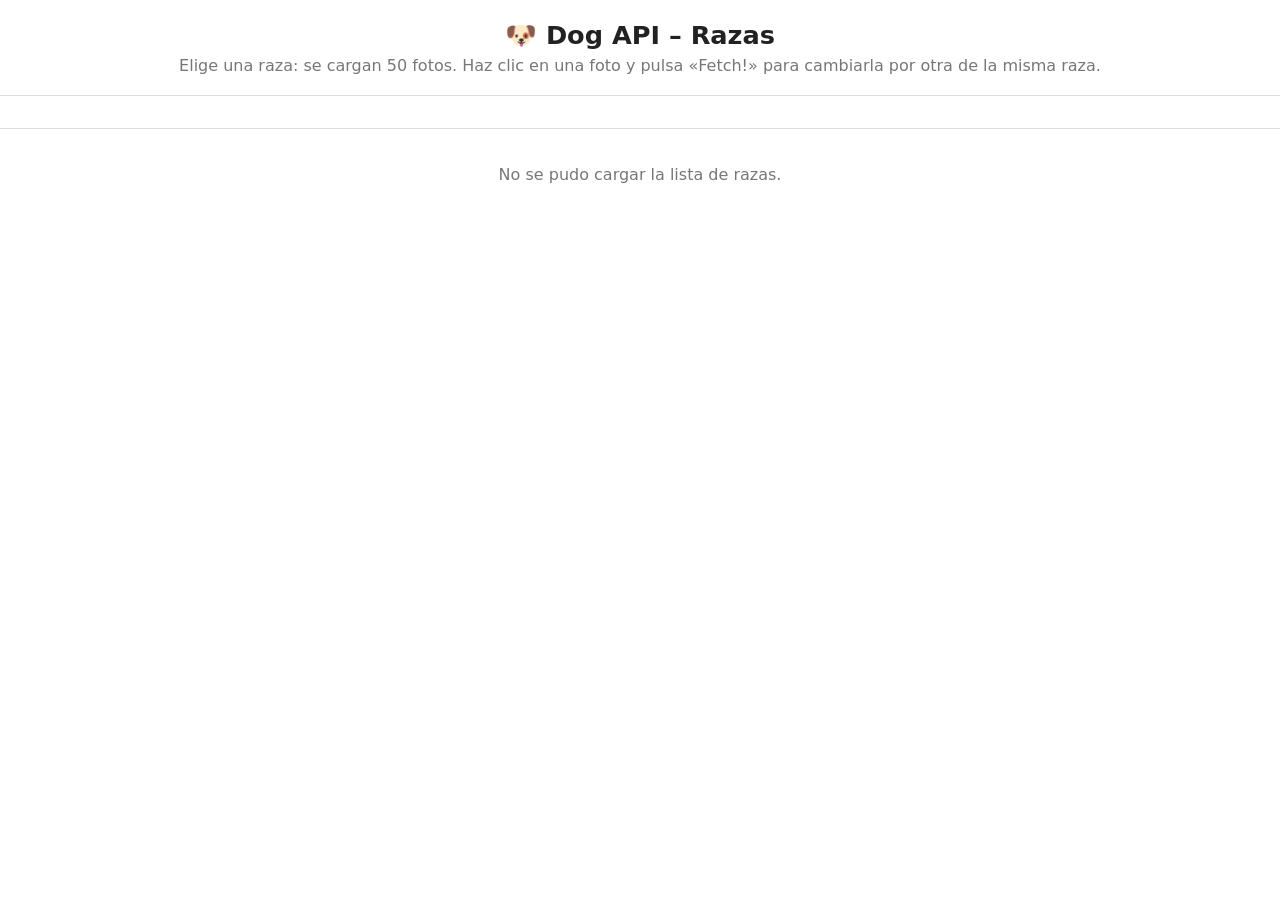
==== galeria_de_perros/index.html @ a7893a28 "Actividades realizadas" ====
<!DOCTYPE html>
<html lang="es">
<head>
<meta charset="utf-8">
<meta name="viewport" content="width=device-width, initial-scale=1">
<title>Dog API – Razas</title>
<style>
  :root{--bg:#fff;--fg:#222;--muted:#777;--accent:#e8473f;--card:#f4f4f4;--line:#ddd}
  @media (prefers-color-scheme:dark){:root{--bg:#1b1b1b;--fg:#eee;--muted:#aaa;--card:#2a2a2a;--line:#3a3a3a}}
  *{box-sizing:border-box}
  body{margin:0;font-family:system-ui,Arial,sans-serif;background:var(--bg);color:var(--fg)}
  header{padding:20px;text-align:center;border-bottom:1px solid var(--line)}
  header h1{margin:0;font-size:1.6rem}
  header p{margin:6px 0 0;color:var(--muted)}
  .breeds{display:flex;flex-wrap:wrap;gap:6px;padding:16px;max-height:170px;overflow-y:auto;border-bottom:1px solid var(--line)}
  .breeds button{border:1px solid var(--line);background:var(--card);color:var(--fg);padding:5px 10px;border-radius:999px;cursor:pointer;font-size:.85rem}
  .breeds button.on{background:var(--accent);border-color:var(--accent);color:#fff}
  h2{margin:16px;font-size:1.2rem;text-transform:capitalize}
  .grid{display:grid;grid-template-columns:repeat(auto-fill,minmax(180px,1fr));gap:10px;padding:0 16px 30px}
  .cell{position:relative;aspect-ratio:1;background:var(--card);border-radius:8px;overflow:hidden;cursor:pointer}
  .cell img{width:100%;height:100%;object-fit:cover;display:block}
  .cell .fetch{display:none;position:absolute;left:50%;top:50%;transform:translate(-50%,-50%);
    background:var(--accent);color:#fff;border:0;border-radius:6px;padding:10px 22px;font-weight:700;font-size:1rem;cursor:pointer;box-shadow:0 2px 10px #0006}
  .cell.show .fetch{display:block}
  .cell.show img{filter:brightness(.55)}
  .cell.loading img{opacity:.4}
  #msg{padding:20px;text-align:center;color:var(--muted)}
</style>
</head>
<body>
<header>
  <h1>🐶 Dog API – Razas</h1>
  <p>Elige una raza: se cargan 50 fotos. Haz clic en una foto y pulsa «Fetch!» para cambiarla por otra de la misma raza.</p>
</header>
<nav class="breeds" id="breeds"></nav>
<h2 id="title"></h2>
<div id="msg">Cargando razas…</div>
<main class="grid" id="grid"></main>

<script>
const API = "https://dog.ceo/api";
const $ = id => document.getElementById(id);
let current = "";

async function getJSON(url){
  const r = await fetch(url);
  if(!r.ok) throw new Error(r.status);
  return r.json();
}

async function init(){
  try{
    const {message} = await getJSON(API + "/breeds/list/all");
    const list = [];
    for(const [b, subs] of Object.entries(message)){
      if(subs.length) subs.forEach(s => list.push({path: b + "/" + s, label: s + " " + b}));
      else list.push({path: b, label: b});
    }
    $("breeds").innerHTML = "";
    list.forEach(({path, label}) => {
      const btn = document.createElement("button");
      btn.textContent = label;
      btn.onclick = () => selectBreed(path, label, btn);
      $("breeds").appendChild(btn);
    });
    $("msg").textContent = "Selecciona una raza.";
    const first = $("breeds").firstChild;
    if(first) first.click();
  }catch(e){ $("msg").textContent = "No se pudo cargar la lista de razas."; }
}

async function selectBreed(path, label, btn){
  current = path;
  document.querySelectorAll(".breeds button.on").forEach(b => b.classList.remove("on"));
  btn.classList.add("on");
  $("title").textContent = label;
  $("grid").innerHTML = "";
  $("msg").textContent = "Cargando imágenes…";
  try{
    const {message} = await getJSON(`${API}/breed/${path}/images/random/50`);
    if(path !== current) return;
    $("msg").textContent = "";
    message.forEach(url => $("grid").appendChild(makeCell(url, path)));
  }catch(e){ $("msg").textContent = "Error al cargar las imágenes."; }
}

function makeCell(url, path){
  const cell = document.createElement("div");
  cell.className = "cell";
  const img = document.createElement("img");
  img.src = url; img.loading = "lazy"; img.alt = path;
  const btn = document.createElement("button");
  btn.className = "fetch"; btn.textContent = "Fetch!";
  cell.append(img, btn);

  cell.onclick = () => {
    document.querySelectorAll(".cell.show").forEach(c => c !== cell && c.classList.remove("show"));
    cell.classList.toggle("show");
  };
  btn.onclick = async e => {
    e.stopPropagation();
    cell.classList.add("loading");
    try{
      const {message} = await getJSON(`${API}/breed/${path}/images/random`);
      img.src = message;
      await img.decode().catch(() => {});
    }catch(err){}
    cell.classList.remove("loading","show");
  };
  return cell;
}

init();
</script>
</body>
</html>
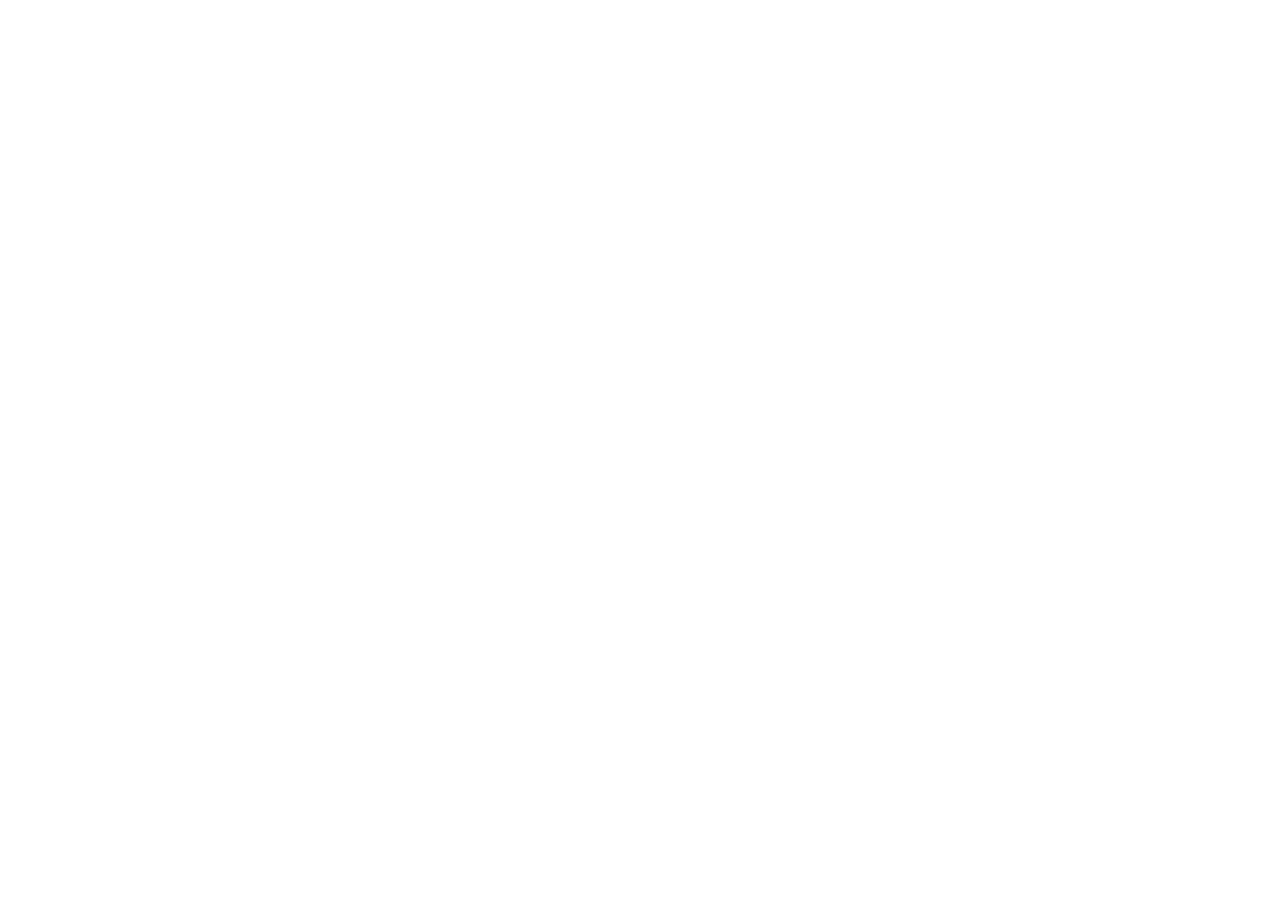
==== commit 7876c86d: "actividades completadas" ====
--- a/galeria_de_perros/index.html
+++ b/galeria_de_perros/index.html
@@ -1,116 +1,211 @@
-<!DOCTYPE html>
+<!doctype html>
 <html lang="es">
-<head>
-<meta charset="utf-8">
-<meta name="viewport" content="width=device-width, initial-scale=1">
-<title>Dog API – Razas</title>
-<style>
-  :root{--bg:#fff;--fg:#222;--muted:#777;--accent:#e8473f;--card:#f4f4f4;--line:#ddd}
-  @media (prefers-color-scheme:dark){:root{--bg:#1b1b1b;--fg:#eee;--muted:#aaa;--card:#2a2a2a;--line:#3a3a3a}}
-  *{box-sizing:border-box}
-  body{margin:0;font-family:system-ui,Arial,sans-serif;background:var(--bg);color:var(--fg)}
-  header{padding:20px;text-align:center;border-bottom:1px solid var(--line)}
-  header h1{margin:0;font-size:1.6rem}
-  header p{margin:6px 0 0;color:var(--muted)}
-  .breeds{display:flex;flex-wrap:wrap;gap:6px;padding:16px;max-height:170px;overflow-y:auto;border-bottom:1px solid var(--line)}
-  .breeds button{border:1px solid var(--line);background:var(--card);color:var(--fg);padding:5px 10px;border-radius:999px;cursor:pointer;font-size:.85rem}
-  .breeds button.on{background:var(--accent);border-color:var(--accent);color:#fff}
-  h2{margin:16px;font-size:1.2rem;text-transform:capitalize}
-  .grid{display:grid;grid-template-columns:repeat(auto-fill,minmax(180px,1fr));gap:10px;padding:0 16px 30px}
-  .cell{position:relative;aspect-ratio:1;background:var(--card);border-radius:8px;overflow:hidden;cursor:pointer}
-  .cell img{width:100%;height:100%;object-fit:cover;display:block}
-  .cell .fetch{display:none;position:absolute;left:50%;top:50%;transform:translate(-50%,-50%);
-    background:var(--accent);color:#fff;border:0;border-radius:6px;padding:10px 22px;font-weight:700;font-size:1rem;cursor:pointer;box-shadow:0 2px 10px #0006}
-  .cell.show .fetch{display:block}
-  .cell.show img{filter:brightness(.55)}
-  .cell.loading img{opacity:.4}
-  #msg{padding:20px;text-align:center;color:var(--muted)}
-</style>
-</head>
-<body>
-<header>
-  <h1>🐶 Dog API – Razas</h1>
-  <p>Elige una raza: se cargan 50 fotos. Haz clic en una foto y pulsa «Fetch!» para cambiarla por otra de la misma raza.</p>
-</header>
-<nav class="breeds" id="breeds"></nav>
-<h2 id="title"></h2>
-<div id="msg">Cargando razas…</div>
-<main class="grid" id="grid"></main>
-
-<script>
-const API = "https://dog.ceo/api";
-const $ = id => document.getElementById(id);
-let current = "";
-
-async function getJSON(url){
-  const r = await fetch(url);
-  if(!r.ok) throw new Error(r.status);
-  return r.json();
-}
-
-async function init(){
-  try{
-    const {message} = await getJSON(API + "/breeds/list/all");
-    const list = [];
-    for(const [b, subs] of Object.entries(message)){
-      if(subs.length) subs.forEach(s => list.push({path: b + "/" + s, label: s + " " + b}));
-      else list.push({path: b, label: b});
-    }
-    $("breeds").innerHTML = "";
-    list.forEach(({path, label}) => {
-      const btn = document.createElement("button");
-      btn.textContent = label;
-      btn.onclick = () => selectBreed(path, label, btn);
-      $("breeds").appendChild(btn);
-    });
-    $("msg").textContent = "Selecciona una raza.";
-    const first = $("breeds").firstChild;
-    if(first) first.click();
-  }catch(e){ $("msg").textContent = "No se pudo cargar la lista de razas."; }
-}
-
-async function selectBreed(path, label, btn){
-  current = path;
-  document.querySelectorAll(".breeds button.on").forEach(b => b.classList.remove("on"));
-  btn.classList.add("on");
-  $("title").textContent = label;
-  $("grid").innerHTML = "";
-  $("msg").textContent = "Cargando imágenes…";
-  try{
-    const {message} = await getJSON(`${API}/breed/${path}/images/random/50`);
-    if(path !== current) return;
-    $("msg").textContent = "";
-    message.forEach(url => $("grid").appendChild(makeCell(url, path)));
-  }catch(e){ $("msg").textContent = "Error al cargar las imágenes."; }
-}
-
-function makeCell(url, path){
-  const cell = document.createElement("div");
-  cell.className = "cell";
-  const img = document.createElement("img");
-  img.src = url; img.loading = "lazy"; img.alt = path;
-  const btn = document.createElement("button");
-  btn.className = "fetch"; btn.textContent = "Fetch!";
-  cell.append(img, btn);
-
-  cell.onclick = () => {
-    document.querySelectorAll(".cell.show").forEach(c => c !== cell && c.classList.remove("show"));
-    cell.classList.toggle("show");
-  };
-  btn.onclick = async e => {
-    e.stopPropagation();
-    cell.classList.add("loading");
-    try{
-      const {message} = await getJSON(`${API}/breed/${path}/images/random`);
-      img.src = message;
-      await img.decode().catch(() => {});
-    }catch(err){}
-    cell.classList.remove("loading","show");
-  };
-  return cell;
-}
-
-init();
-</script>
-</body>
+  <head>
+    <meta charset="UTF-8" />
+    <meta name="viewport" content="width=device-width, initial-scale=1.0" />
+    <title>Galería de perros</title>
+    <script src="https://cdn.tailwindcss.com"></script>
+    <script crossorigin src="https://unpkg.com/react@18.3.1/umd/react.production.min.js"></script>
+    <script crossorigin src="https://unpkg.com/react-dom@18.3.1/umd/react-dom.production.min.js"></script>
+    <script src="https://unpkg.com/@babel/standalone@7.26.4/babel.min.js"></script>
+  </head>
+  <body class="min-h-screen bg-gradient-to-br from-black via-slate-900 to-blue-950 bg-fixed">
+    <div id="root"></div>
+
+    <script type="text/babel">
+      const { useState, useEffect, useRef } = React;
+
+      const API = "https://dog.ceo/api";
+
+      const capitalizar = (texto) =>
+        texto.charAt(0).toUpperCase() + texto.slice(1);
+
+      async function pedirImagenes(raza, cantidad, signal) {
+        const ruta = raza
+          ? `${API}/breed/${raza}/images/random/${cantidad}`
+          : `${API}/breeds/image/random/${cantidad}`;
+        const respuesta = await fetch(ruta, { signal });
+        const datos = await respuesta.json().catch(() => ({}));
+        if (!respuesta.ok || datos.status !== "success") {
+          throw new Error("Ups, no logramos traer las fotos. Inténtalo otra vez.");
+        }
+        return [...new Set(datos.message)];
+      }
+
+      function textoError(e) {
+        return e instanceof TypeError
+          ? "Parece que no hay internet. Revisa tu conexión."
+          : e.message;
+      }
+
+      function Mensaje({ tipo, texto, onReintentar }) {
+        if (tipo === "cargando") {
+          return (
+            <p role="status" className="rounded-lg bg-sky-50 px-4 py-3 text-center text-sky-800">
+              {texto}
+            </p>
+          );
+        }
+        return (
+          <div
+            role="alert"
+            className="flex flex-col items-center justify-center gap-3 text-center rounded-lg bg-red-50 px-4 py-3 text-red-800"
+          >
+            <span>{texto}</span>
+            <button
+              onClick={onReintentar}
+              className="rounded-md bg-red-700 px-3 py-1.5 text-sm font-medium text-white hover:bg-red-800 focus-visible:outline focus-visible:outline-2 focus-visible:outline-offset-2 focus-visible:outline-red-700"
+            >
+              Volver a intentar
+            </button>
+          </div>
+        );
+      }
+
+      function Filtro({ razas, valor, onCambio }) {
+        return (
+          <div className="flex items-center justify-center gap-3">
+            <label htmlFor="raza" className="font-medium text-slate-200">
+              Raza
+            </label>
+            <select
+              id="raza"
+              value={valor}
+              onChange={(e) => onCambio(e.target.value)}
+              className="rounded-lg border border-blue-500/50 bg-slate-900 px-3 py-2 text-white shadow-sm hover:border-sky-400 focus-visible:outline focus-visible:outline-2 focus-visible:outline-offset-2 focus-visible:outline-sky-400"
+            >
+              <option value="">Todas las razas</option>
+              {razas.map((raza) => (
+                <option key={raza} value={raza}>
+                  {capitalizar(raza)}
+                </option>
+              ))}
+            </select>
+          </div>
+        );
+      }
+
+      function Tarjeta({ src }) {
+        const raza = src.split("breeds/")[1].split("/")[0];
+        return (
+          <figure className="group overflow-hidden rounded-3xl bg-white shadow-lg shadow-black/40 ring-1 ring-white/10 transition duration-300 hover:-translate-y-1 hover:shadow-xl hover:shadow-blue-500/40">
+            <img
+              src={src}
+              alt={`Perro de raza ${raza}`}
+              loading="lazy"
+              className="h-56 w-full object-cover transition duration-300 group-hover:scale-105"
+            />
+            <figcaption className="px-3 py-2 text-center text-sm font-semibold text-slate-800">
+              🐾 {capitalizar(raza)}
+            </figcaption>
+          </figure>
+        );
+      }
+
+      function Galeria({ imagenes }) {
+        return (
+          <div className="grid grid-cols-1 gap-6 md:grid-cols-2 lg:grid-cols-4">
+            {imagenes.map((src) => (
+              <Tarjeta key={src} src={src} />
+            ))}
+          </div>
+        );
+      }
+
+      function App() {
+        const [imagenes, setImagenes] = useState([]);
+        const [razas, setRazas] = useState([]);
+        const [razaElegida, setRazaElegida] = useState("");
+        const [cargando, setCargando] = useState(false);
+        const [error, setError] = useState(null);
+        const [accion, setAccion] = useState("cargar");
+        const [intento, setIntento] = useState(0);
+        const razaActual = useRef(razaElegida);
+
+        razaActual.current = razaElegida;
+
+        useEffect(() => {
+          const controlador = new AbortController();
+          fetch(`${API}/breeds/list/all`, { signal: controlador.signal })
+            .then((r) => r.json())
+            .then((d) => setRazas(Object.keys(d.message).sort()))
+            .catch(() => {});
+          return () => controlador.abort();
+        }, []);
+
+        useEffect(() => {
+          const controlador = new AbortController();
+          setAccion("cargar");
+          setCargando(true);
+          setError(null);
+          pedirImagenes(razaElegida, 50, controlador.signal)
+            .then(setImagenes)
+            .catch((e) => {
+              if (controlador.signal.aborted) return;
+              setImagenes([]);
+              setError(textoError(e));
+            })
+            .finally(() => {
+              if (!controlador.signal.aborted) setCargando(false);
+            });
+          return () => controlador.abort();
+        }, [razaElegida, intento]);
+
+        async function traerMas() {
+          const raza = razaElegida;
+          setAccion("mas");
+          setCargando(true);
+          setError(null);
+          try {
+            const nuevas = await pedirImagenes(raza, 5);
+            if (razaActual.current !== raza) return;
+            setImagenes((previas) => [
+              ...previas,
+              ...nuevas.filter((url) => !previas.includes(url)),
+            ]);
+          } catch (e) {
+            if (razaActual.current !== raza) return;
+            setError(textoError(e));
+          } finally {
+            if (razaActual.current === raza) setCargando(false);
+          }
+        }
+
+        function reintentar() {
+          if (accion === "mas") traerMas();
+          else setIntento((n) => n + 1);
+        }
+
+        return (
+          <main className="mx-auto min-h-screen max-w-7xl space-y-5 px-4 py-8">
+            <h1 className="text-4xl font-extrabold tracking-tight bg-gradient-to-r from-white via-sky-300 to-blue-500 bg-clip-text text-center text-transparent">Galería de perros</h1>
+
+            <p className="text-center text-slate-300">Encuentra al perrito que más te guste</p>
+
+            <Filtro razas={razas} valor={razaElegida} onCambio={setRazaElegida} />
+
+            <p className="mx-auto block w-fit rounded-full bg-blue-500/10 px-4 py-1.5 text-sm font-medium text-sky-200 shadow-sm ring-1 ring-sky-400/40">
+              Mostrando {imagenes.length} imágenes · Raza:{" "}
+              {razaElegida ? capitalizar(razaElegida) : "Todas"}
+            </p>
+
+            {cargando && <Mensaje tipo="cargando" texto="Buscando perritos, un momento..." />}
+            {error && <Mensaje tipo="error" texto={error} onReintentar={reintentar} />}
+
+            <Galeria imagenes={imagenes} />
+
+            <button
+              onClick={traerMas}
+              disabled={cargando}
+              className="mx-auto block rounded-full bg-gradient-to-r from-sky-500 to-blue-700 px-6 py-3 font-semibold text-white shadow-lg shadow-blue-500/40 transition hover:scale-105 hover:shadow-xl focus-visible:outline focus-visible:outline-2 focus-visible:outline-offset-2 focus-visible:outline-sky-400 disabled:scale-100 disabled:cursor-not-allowed disabled:from-slate-700 disabled:to-slate-700 disabled:text-slate-400 disabled:shadow-none"
+            >
+              Traer 5 imágenes
+            </button>
+          </main>
+        );
+      }
+
+      ReactDOM.createRoot(document.getElementById("root")).render(<App />);
+    </script>
+  </body>
 </html>
